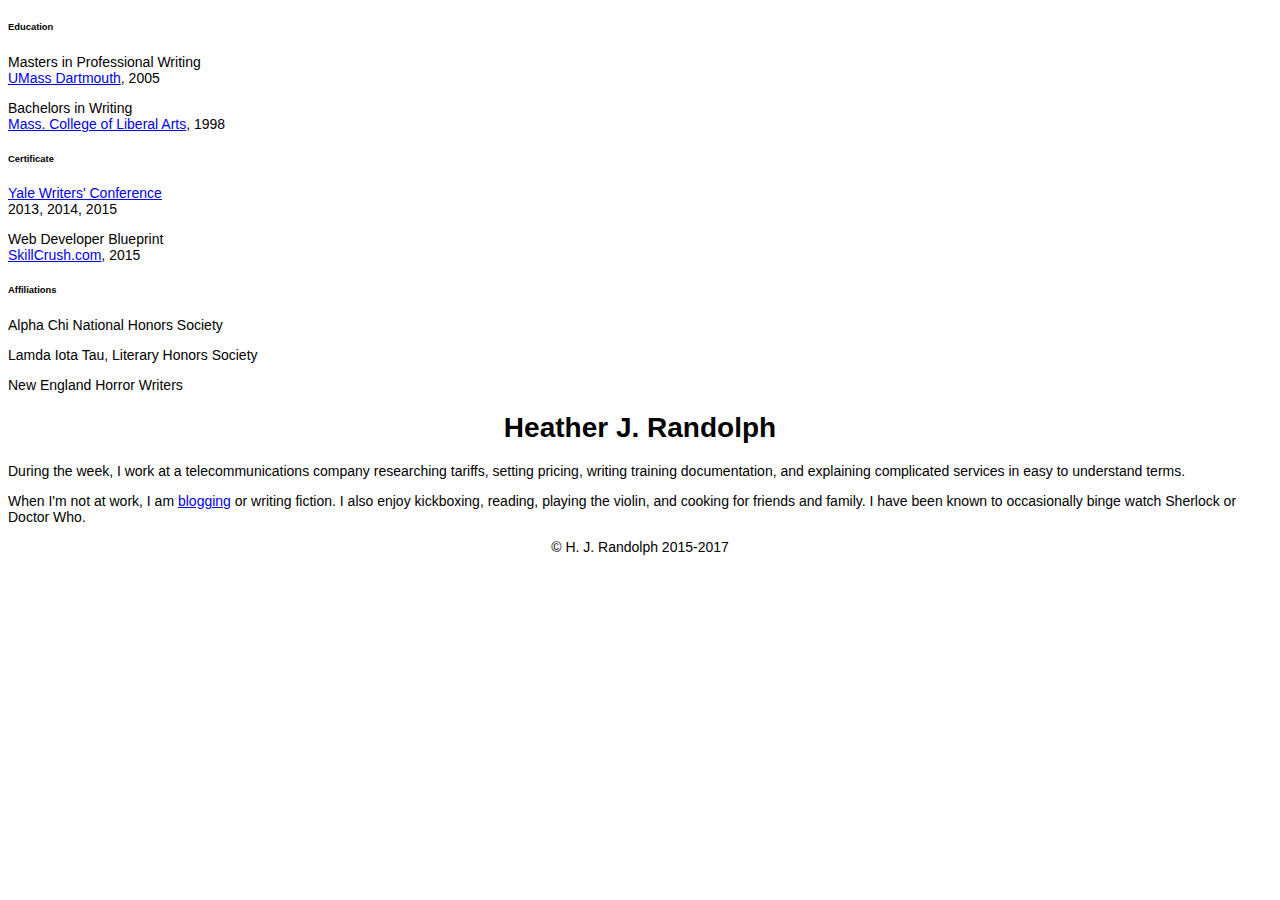
==== index.html @ 52fca1fb "changed ref for css file" ====
<!DOCTYPE HTML>
<head>
  <meta charset="utf-8">
  <link rel="icon" type="image/jpg" href="../images/icon.jpg" >
  <title>H. J. Randolph | Writer & Web Professional</title>
  <link rel="stylesheet" href="../includes/styles.css">
  <link href='http://fonts.googleapis.com/css?family=Raleway' rel='stylesheet' type='text/css'>
  <link href='http://fonts.googleapis.com/css?family=Libre+Baskerville' rel='stylesheet' type='text/css'>
</head>
<body>

<div id="main_content">
<div id="right_menu">
<h6 class="denote">Education</h6>
<p class="fact">Masters in Professional Writing<br /><a href="http://www.umassd.edu" target="_blank">UMass Dartmouth</a>, 2005</p>
<p class="fact">Bachelors in Writing<br /><a href="http://www.mcla.edu" target="_blank">Mass. College of Liberal Arts</a>, 1998</p>
<h6 class="denote">Certificate</h6>
<p class="fact"><a href="http://summer.yale.edu/ywc" target="_blank">Yale Writers' Conference</a><br />2013, 2014, 2015</p>
<p class="fact">Web Developer Blueprint<br /><a href="http://www.skillcrush.com" target="_blank">SkillCrush.com</a>, 2015</p>
<h6 class="denote">Affiliations</h6>
<p class="fact">Alpha Chi National Honors Society</p>
<p class="fact">Lamda Iota Tau, Literary Honors Society</p>
<p class="fact">New England Horror Writers</p>
</div>
<h1 align="center">Heather J. Randolph</h1>
<div id="bubble">
<p>During the week, I work at a telecommunications company researching tariffs, setting pricing, writing training documentation, and explaining complicated services in easy to understand terms.</p>
<p>When I'm not at work, I am <a href="http://www.anypocalypse.com" target="_blank">blogging</a> or writing fiction. I also enjoy kickboxing, reading, 
playing the violin, and cooking for friends and family. I have been known to occasionally binge watch Sherlock or Doctor Who.</p>
</div></div>
<div id="footer" align="center">&copy; H. J. Randolph 2015-2017</div>
</body>
</html>
---- includes/styles.css ----
body {
	font-family: Arial, Helvetica, sans-serif;
	font-size: 14px;
	
}

td {
	font-family: Arial, Helvetica, sans-serif;
	font-size: 12px;
	vertical-align:top;
}

th {
	font-family: Arial, Helvetica, sans-serif;
	font-size: 12px;
}

.bodystyle {
	font-family: Arial, Helvetica, sans-serif;
	font-size: 12px;
}

.small {
	font-family: Arial, Helvetica, sans-serif;
	font-size: 9px;
	font-weight:normal;
}

.medium {
	font-family: Arial, Helvetica, sans-serif;
	font-size: 12px;
}

.big {
	font-family: Arial, Helvetica, sans-serif;
	font-size: 16px;
}

.xbig {
	font-family: Arial, Helvetica, sans-serif;
	font-size: 24px;
}

.expanded {
	font-family: Arial, Helvetica, sans-serif;
	font-size: 12px;
	line-height: 24px;
	letter-spacing: 2px;
}

.justified {
	font-family: Arial, Helvetica, sans-serif;
	text-align: justify;
}

.text {
  width:600px;
  font-family: Arial, Helvetica, sans-serif;
  font-size: 12px;
}

.footer {
	font-family: "Times New Roman", Times, serif;
	font-size: 12px;
	color: #999999;
  text-align:center;
}

.box1 {
	padding: 3px;
	border-width: medium;
	border-style: solid;
	border-color: #CCCCCC #666666 #666666 #CCCCCC;
}

.box2 {
	font-style: italic;
	word-spacing: 2pt;
	padding: 3px;
	border: 1px solid;
}

#main {
  width:800px;
  margin:0 auto;
}

#header {
   margin:0 auto;
 text-align:center;
  width:800px;
  vertical-align:middle;
}

.header {
  text-align:left;
  vertical-align:middle;
}

.tidbit {
	padding-left: 5px;
	text-align:left;
	width:150px;
	vertical-align:top;
	background-color:#E6E6FA;
}

.emptyTidbit {
	text-align:left;
	width:150px;
	vertical-align:top;}

.logo {
	text-align:left;
	width:150px;
	vertical-align:top;
}

.label {
	width:800px;
	text-align:center;
	vertical-align:middle;
}
#menu {
  position: fixed;
}
.menu {
	font-weight: bold;
	font-color: #660066;
	width: 125px;
	height: 15px;
	background-color: #E6E6FA;
	vertical-align: bottom;
	padding-left: 5px;
}
a.menu {
  text-decoration:none;
  color:#ffffff;
}

.menu a:link {text-decoration:none; color:#660066;}
.menu a:visited {text-decoration:none; color:#660066;}
.menu a:hover {text-decoration:underline; color:#660066;}
.menu a:active {text-decoration:underline; color:#660066;}

.blog {
	font-weight: bold;
	font-color: #660066;
	width: 125px;
	height: 15px;
	background-color: #E6E6FA;
	vertical-align: bottom;
}
a.blog {
  text-decoration:none;
  color:#ffffff;
}

.blog a:link {text-decoration:none; color:#660066;}
.blog a:visited {text-decoration:none; color:#660066;}
.blog a:hover {text-decoration:underline; color:#660066;}
.blog a:active {text-decoration:underline; color:#660066;}


.spacer {
  width:15px;
}

.contact {
	width: 125px;
	Padding-left: 5px;
	max-height:35px;
	overflow:hidden;
	position:relative;
	-webkit-transition: max-height .75s ease;
	-moz-transition: max-height .75s ease;
	-ms-transition: max-height .75s ease;
	-o-transition: max-height .75s ease;
	transition: max-height .75s ease;
}

.contact:hover {
	max-height: 999px;
}
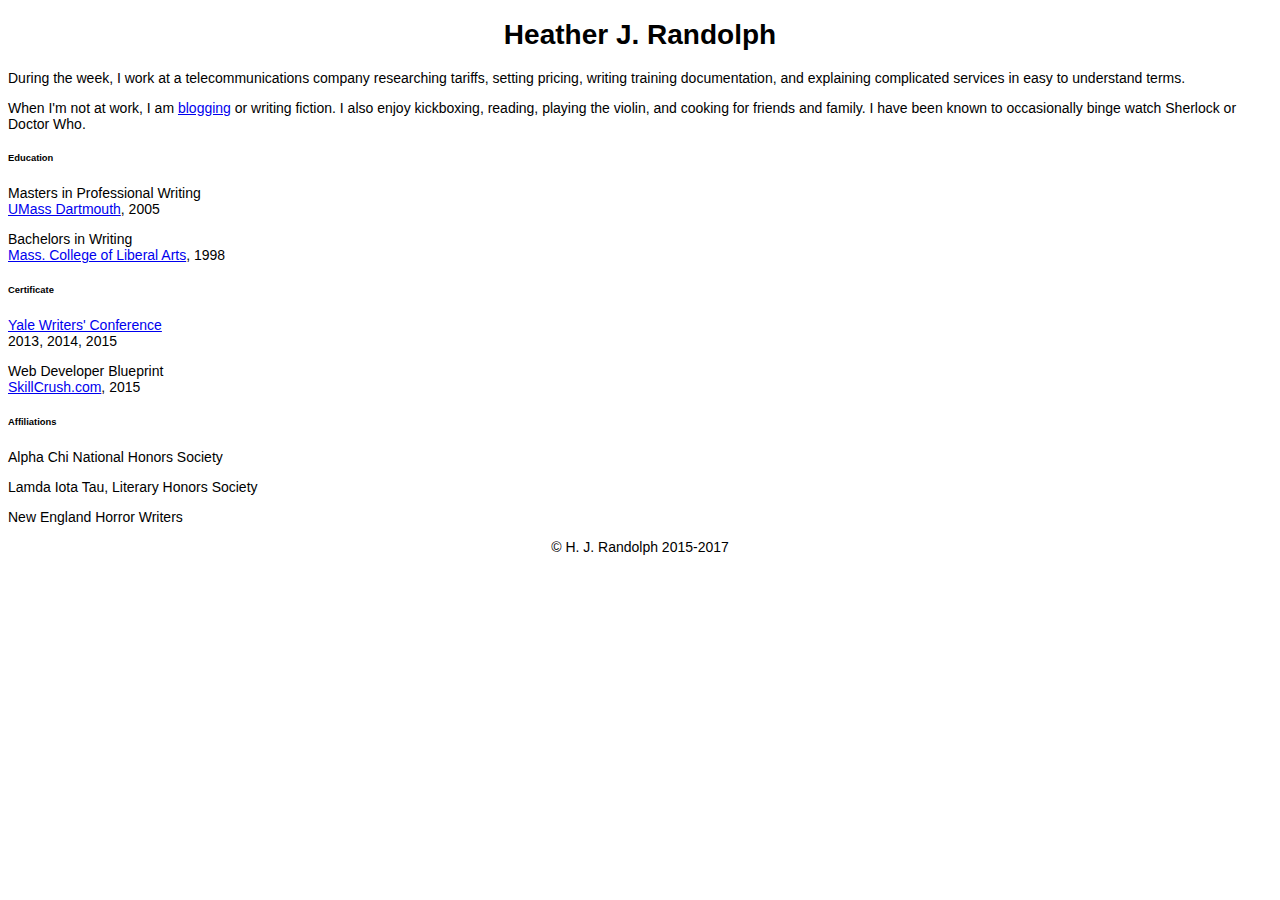
==== commit 5ca1fe9d: "changed around the order of info" ====
--- a/index.html
+++ b/index.html
@@ -9,6 +9,13 @@
 </head>
 <body>
 
+
+<h1 align="center">Heather J. Randolph</h1>
+<div id="bubble">
+<p>During the week, I work at a telecommunications company researching tariffs, setting pricing, writing training documentation, and explaining complicated services in easy to understand terms.</p>
+<p>When I'm not at work, I am <a href="http://www.anypocalypse.com" target="_blank">blogging</a> or writing fiction. I also enjoy kickboxing, reading, 
+playing the violin, and cooking for friends and family. I have been known to occasionally binge watch Sherlock or Doctor Who.</p>
+</div></div>
 <div id="main_content">
 <div id="right_menu">
 <h6 class="denote">Education</h6>
@@ -22,12 +29,6 @@
 <p class="fact">Lamda Iota Tau, Literary Honors Society</p>
 <p class="fact">New England Horror Writers</p>
 </div>
-<h1 align="center">Heather J. Randolph</h1>
-<div id="bubble">
-<p>During the week, I work at a telecommunications company researching tariffs, setting pricing, writing training documentation, and explaining complicated services in easy to understand terms.</p>
-<p>When I'm not at work, I am <a href="http://www.anypocalypse.com" target="_blank">blogging</a> or writing fiction. I also enjoy kickboxing, reading, 
-playing the violin, and cooking for friends and family. I have been known to occasionally binge watch Sherlock or Doctor Who.</p>
-</div></div>
 <div id="footer" align="center">&copy; H. J. Randolph 2015-2017</div>
 </body>
 </html>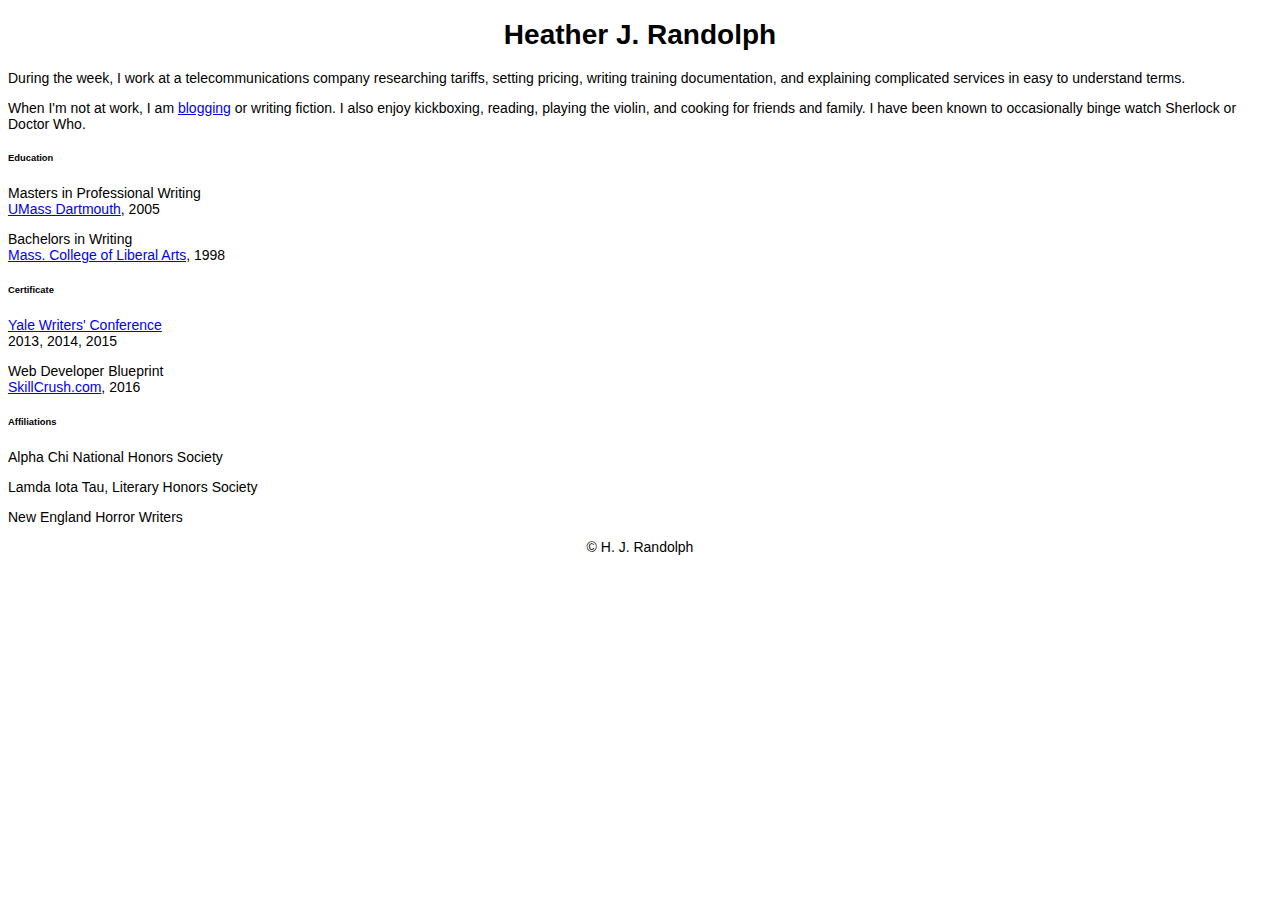
==== commit 77c7f944: "changed dates" ====
--- a/index.html
+++ b/index.html
@@ -23,12 +23,12 @@
 <p class="fact">Bachelors in Writing<br /><a href="http://www.mcla.edu" target="_blank">Mass. College of Liberal Arts</a>, 1998</p>
 <h6 class="denote">Certificate</h6>
 <p class="fact"><a href="http://summer.yale.edu/ywc" target="_blank">Yale Writers' Conference</a><br />2013, 2014, 2015</p>
-<p class="fact">Web Developer Blueprint<br /><a href="http://www.skillcrush.com" target="_blank">SkillCrush.com</a>, 2015</p>
+<p class="fact">Web Developer Blueprint<br /><a href="http://www.skillcrush.com" target="_blank">SkillCrush.com</a>, 2016</p>
 <h6 class="denote">Affiliations</h6>
 <p class="fact">Alpha Chi National Honors Society</p>
 <p class="fact">Lamda Iota Tau, Literary Honors Society</p>
 <p class="fact">New England Horror Writers</p>
 </div>
-<div id="footer" align="center">&copy; H. J. Randolph 2015-2017</div>
+<div id="footer" align="center">&copy; H. J. Randolph</div>
 </body>
 </html>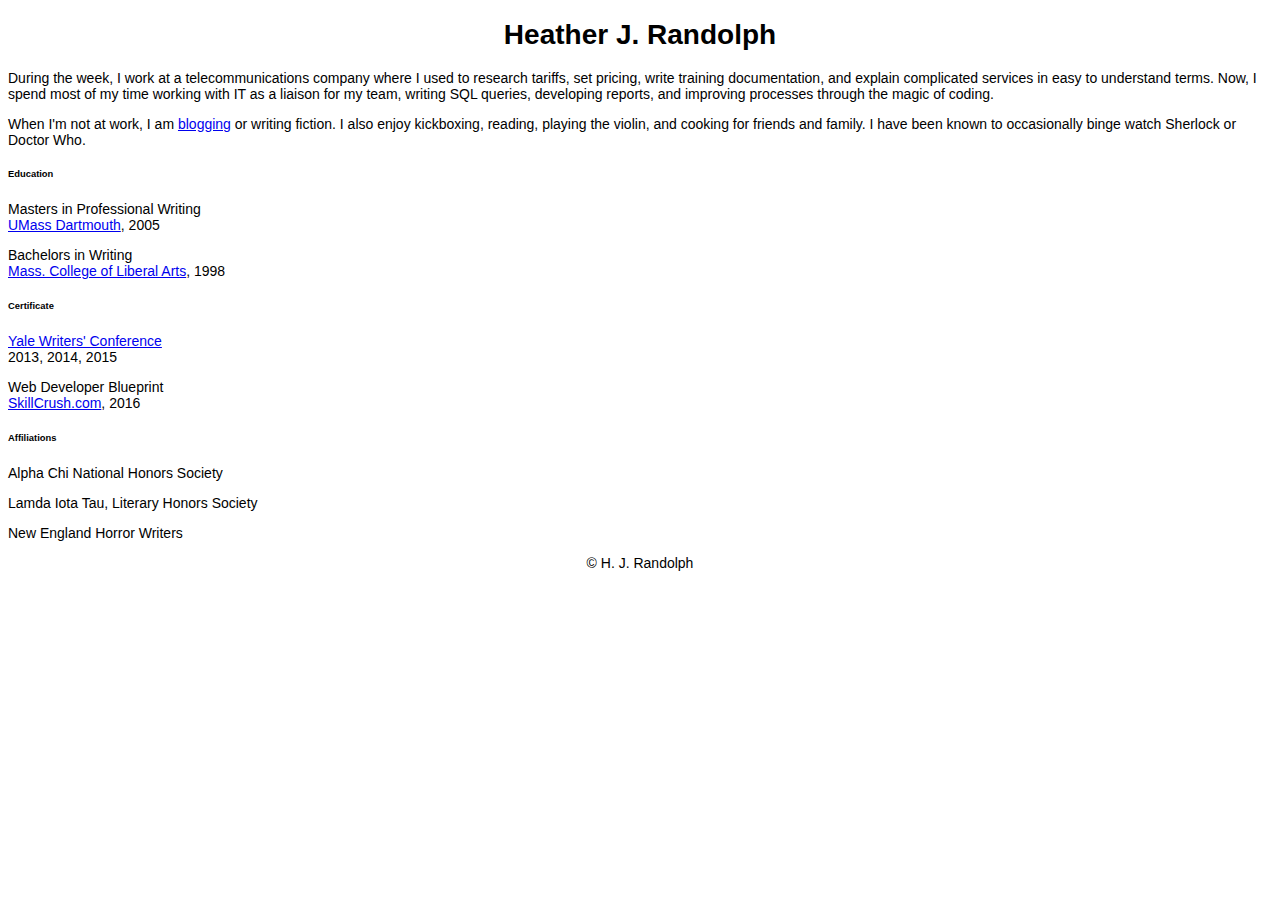
==== commit 4e556d8c: "updated job desc." ====
--- a/index.html
+++ b/index.html
@@ -12,7 +12,8 @@
 
 <h1 align="center">Heather J. Randolph</h1>
 <div id="bubble">
-<p>During the week, I work at a telecommunications company researching tariffs, setting pricing, writing training documentation, and explaining complicated services in easy to understand terms.</p>
+<p>During the week, I work at a telecommunications company where I used to research tariffs, set pricing, write training documentation, and explain complicated services in easy to understand terms. 
+Now, I spend most of my time working with IT as a liaison for my team, writing SQL queries, developing reports, and improving processes through the magic of coding.</p>
 <p>When I'm not at work, I am <a href="http://www.anypocalypse.com" target="_blank">blogging</a> or writing fiction. I also enjoy kickboxing, reading, 
 playing the violin, and cooking for friends and family. I have been known to occasionally binge watch Sherlock or Doctor Who.</p>
 </div></div>
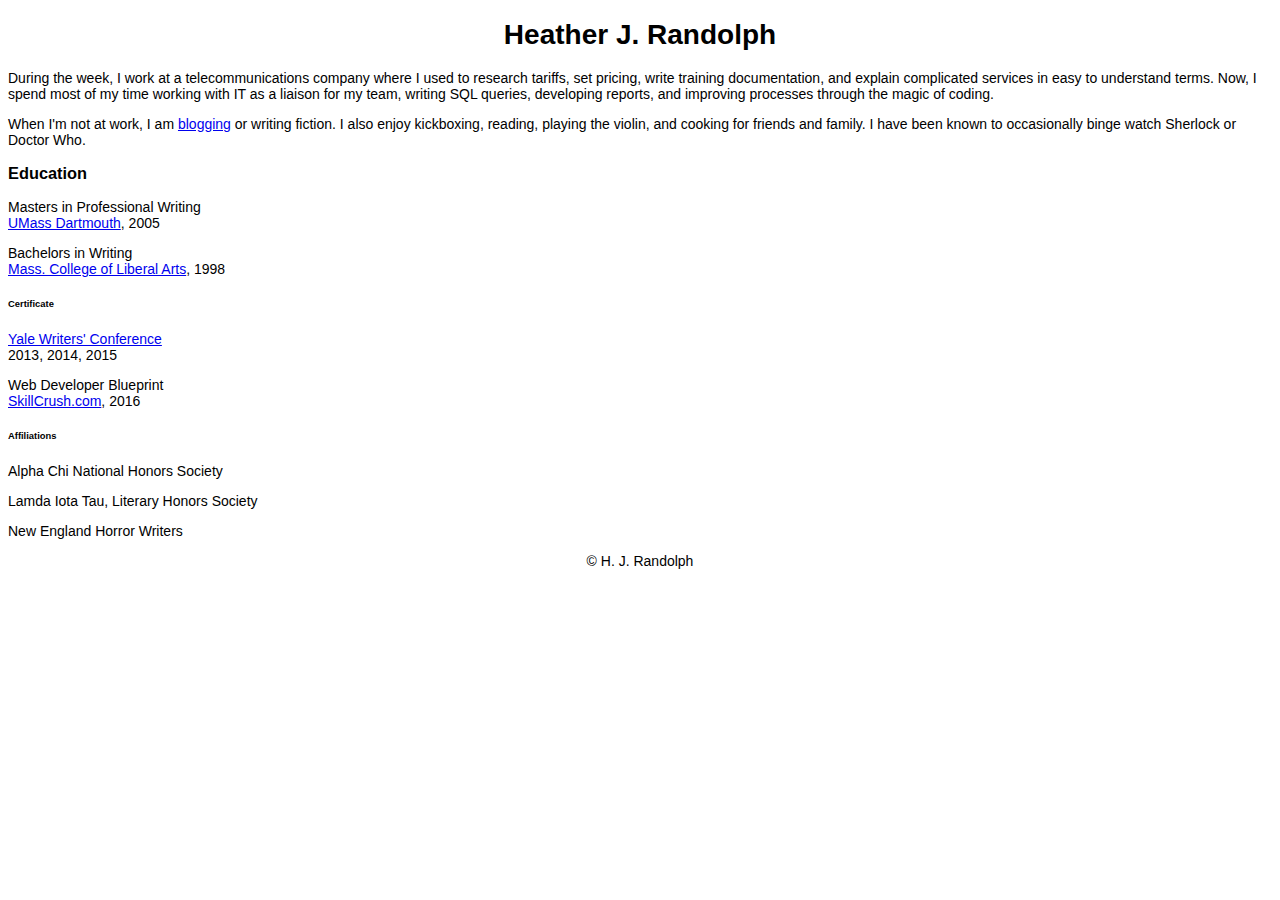
==== commit 1add56ee: "playing with h tags" ====
--- a/index.html
+++ b/index.html
@@ -19,7 +19,7 @@
 </div></div>
 <div id="main_content">
 <div id="right_menu">
-<h6 class="denote">Education</h6>
+<h3 class="denote">Education</h3>
 <p class="fact">Masters in Professional Writing<br /><a href="http://www.umassd.edu" target="_blank">UMass Dartmouth</a>, 2005</p>
 <p class="fact">Bachelors in Writing<br /><a href="http://www.mcla.edu" target="_blank">Mass. College of Liberal Arts</a>, 1998</p>
 <h6 class="denote">Certificate</h6>
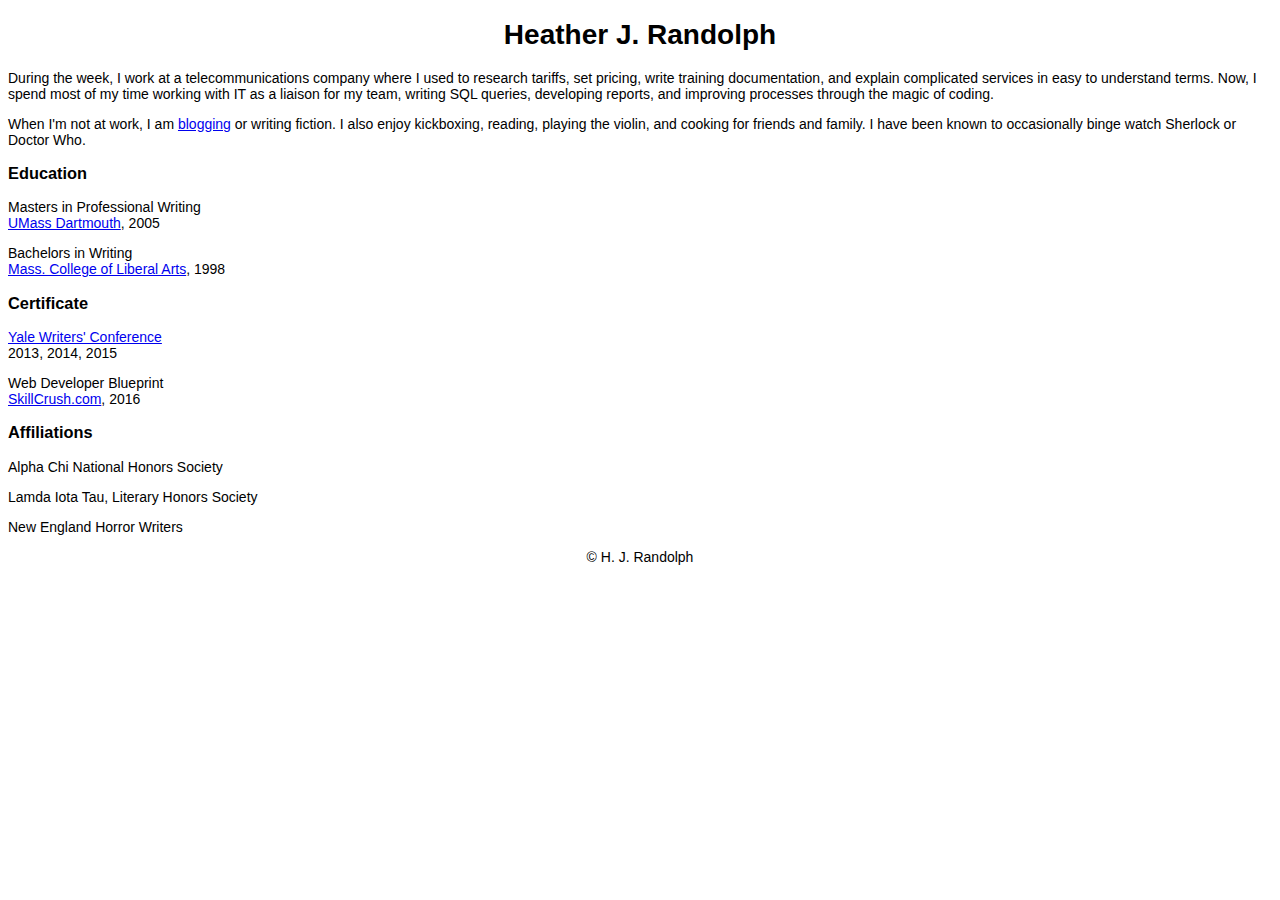
==== commit b415d678: "changed h6 tags to h3" ====
--- a/index.html
+++ b/index.html
@@ -22,10 +22,10 @@
 <h3 class="denote">Education</h3>
 <p class="fact">Masters in Professional Writing<br /><a href="http://www.umassd.edu" target="_blank">UMass Dartmouth</a>, 2005</p>
 <p class="fact">Bachelors in Writing<br /><a href="http://www.mcla.edu" target="_blank">Mass. College of Liberal Arts</a>, 1998</p>
-<h6 class="denote">Certificate</h6>
+<h3 class="denote">Certificate</h3>
 <p class="fact"><a href="http://summer.yale.edu/ywc" target="_blank">Yale Writers' Conference</a><br />2013, 2014, 2015</p>
 <p class="fact">Web Developer Blueprint<br /><a href="http://www.skillcrush.com" target="_blank">SkillCrush.com</a>, 2016</p>
-<h6 class="denote">Affiliations</h6>
+<h3 class="denote">Affiliations</h3>
 <p class="fact">Alpha Chi National Honors Society</p>
 <p class="fact">Lamda Iota Tau, Literary Honors Society</p>
 <p class="fact">New England Horror Writers</p>
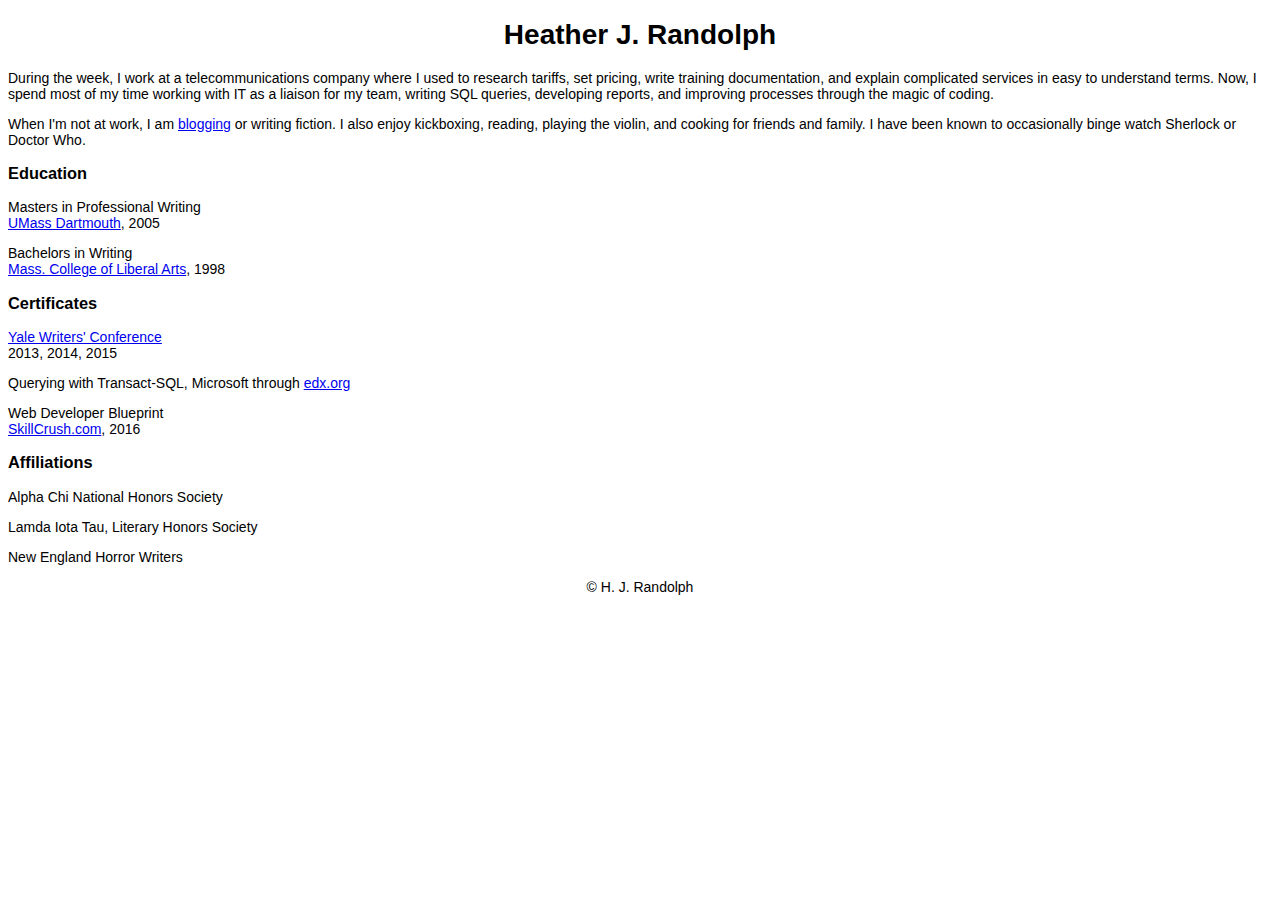
==== commit c1e4ca66: "added T-SQL cert" ====
--- a/index.html
+++ b/index.html
@@ -22,8 +22,9 @@
 <h3 class="denote">Education</h3>
 <p class="fact">Masters in Professional Writing<br /><a href="http://www.umassd.edu" target="_blank">UMass Dartmouth</a>, 2005</p>
 <p class="fact">Bachelors in Writing<br /><a href="http://www.mcla.edu" target="_blank">Mass. College of Liberal Arts</a>, 1998</p>
-<h3 class="denote">Certificate</h3>
+<h3 class="denote">Certificates</h3>
 <p class="fact"><a href="http://summer.yale.edu/ywc" target="_blank">Yale Writers' Conference</a><br />2013, 2014, 2015</p>
+<p class="fact">Querying with Transact-SQL, Microsoft through <a href="http://www.edx.org" target="_blank">edx.org</a></p>
 <p class="fact">Web Developer Blueprint<br /><a href="http://www.skillcrush.com" target="_blank">SkillCrush.com</a>, 2016</p>
 <h3 class="denote">Affiliations</h3>
 <p class="fact">Alpha Chi National Honors Society</p>
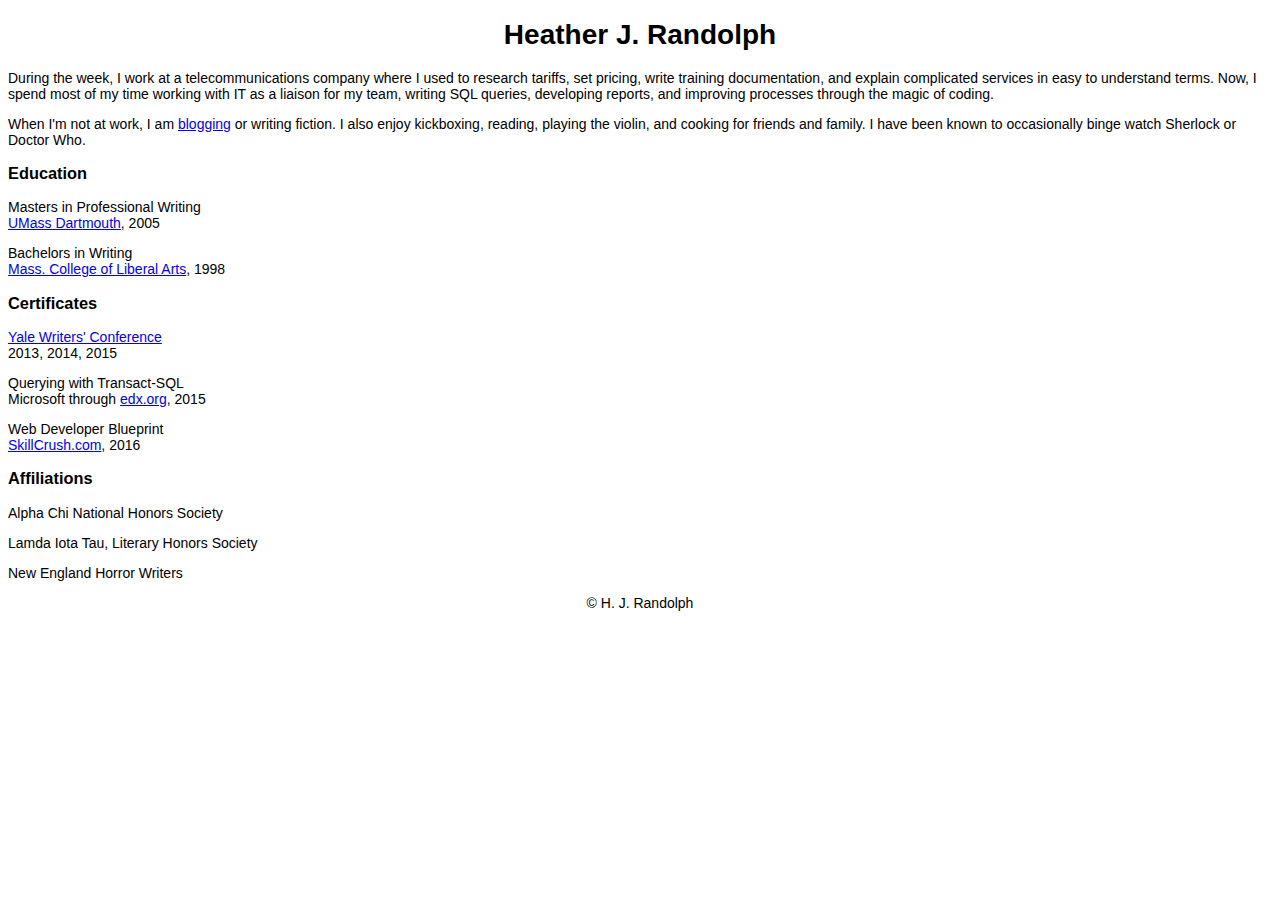
==== commit 07d7791b: "updating format of T-SQL cert" ====
--- a/index.html
+++ b/index.html
@@ -24,7 +24,7 @@
 <p class="fact">Bachelors in Writing<br /><a href="http://www.mcla.edu" target="_blank">Mass. College of Liberal Arts</a>, 1998</p>
 <h3 class="denote">Certificates</h3>
 <p class="fact"><a href="http://summer.yale.edu/ywc" target="_blank">Yale Writers' Conference</a><br />2013, 2014, 2015</p>
-<p class="fact">Querying with Transact-SQL, Microsoft through <a href="http://www.edx.org" target="_blank">edx.org</a></p>
+<p class="fact">Querying with Transact-SQL<BR />Microsoft through <a href="http://www.edx.org" target="_blank">edx.org</a>, 2015</p>
 <p class="fact">Web Developer Blueprint<br /><a href="http://www.skillcrush.com" target="_blank">SkillCrush.com</a>, 2016</p>
 <h3 class="denote">Affiliations</h3>
 <p class="fact">Alpha Chi National Honors Society</p>
